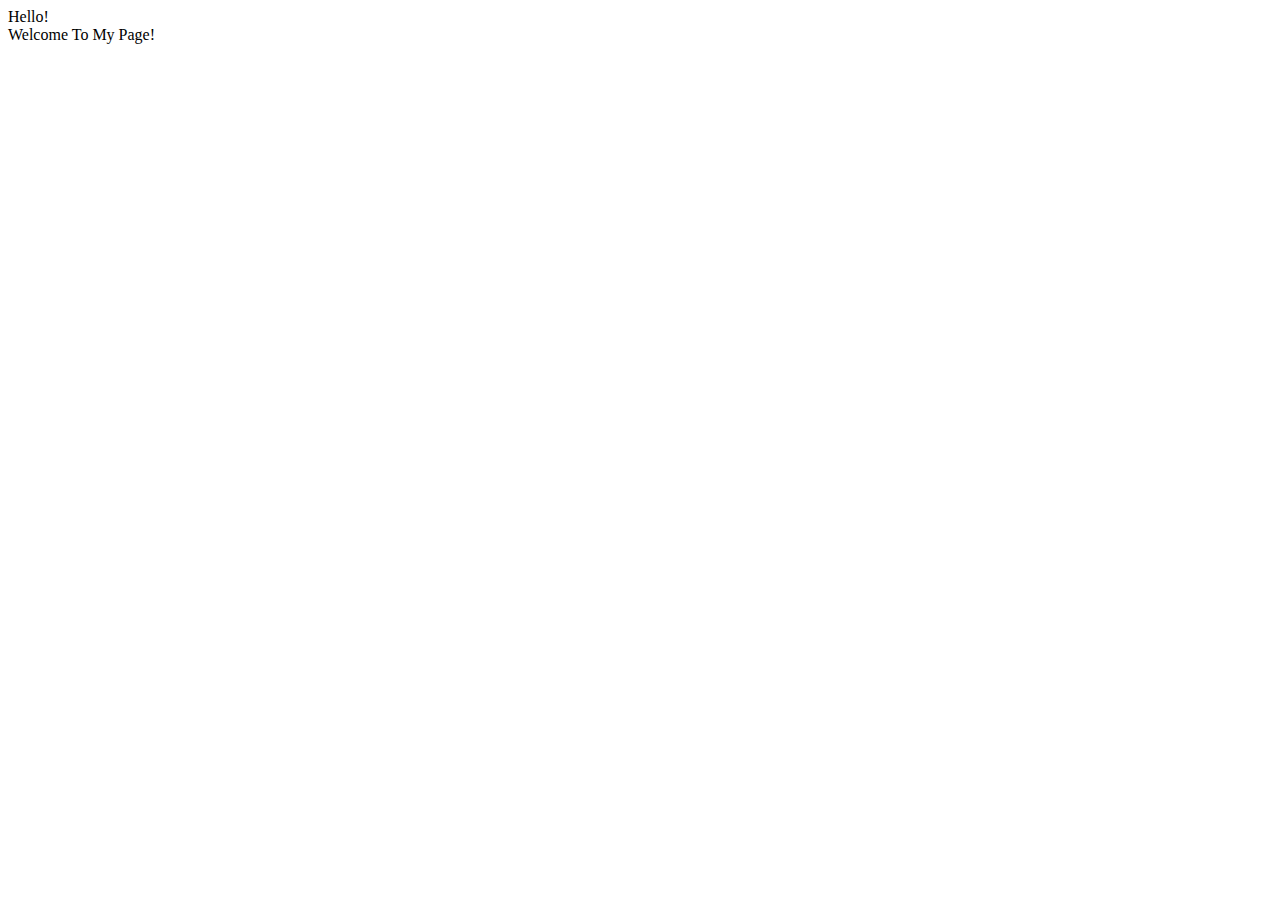
==== index.html @ 6ac170c6 "Add files via upload" ====
<!DOCTYPE html>
<html>

<head>
    <meta charset="UTF-8">
    <meta name="viewport" content="width=device-width, initial-scale=1.0">
    <title>My Page</title>
    <link rel="stylesheet" href="style.css">
</head>

<body>
<div class="banner">
    Hello!
</div>
<div class="content">
    Welcome To My Page!
</div>
    
</body>

</html>
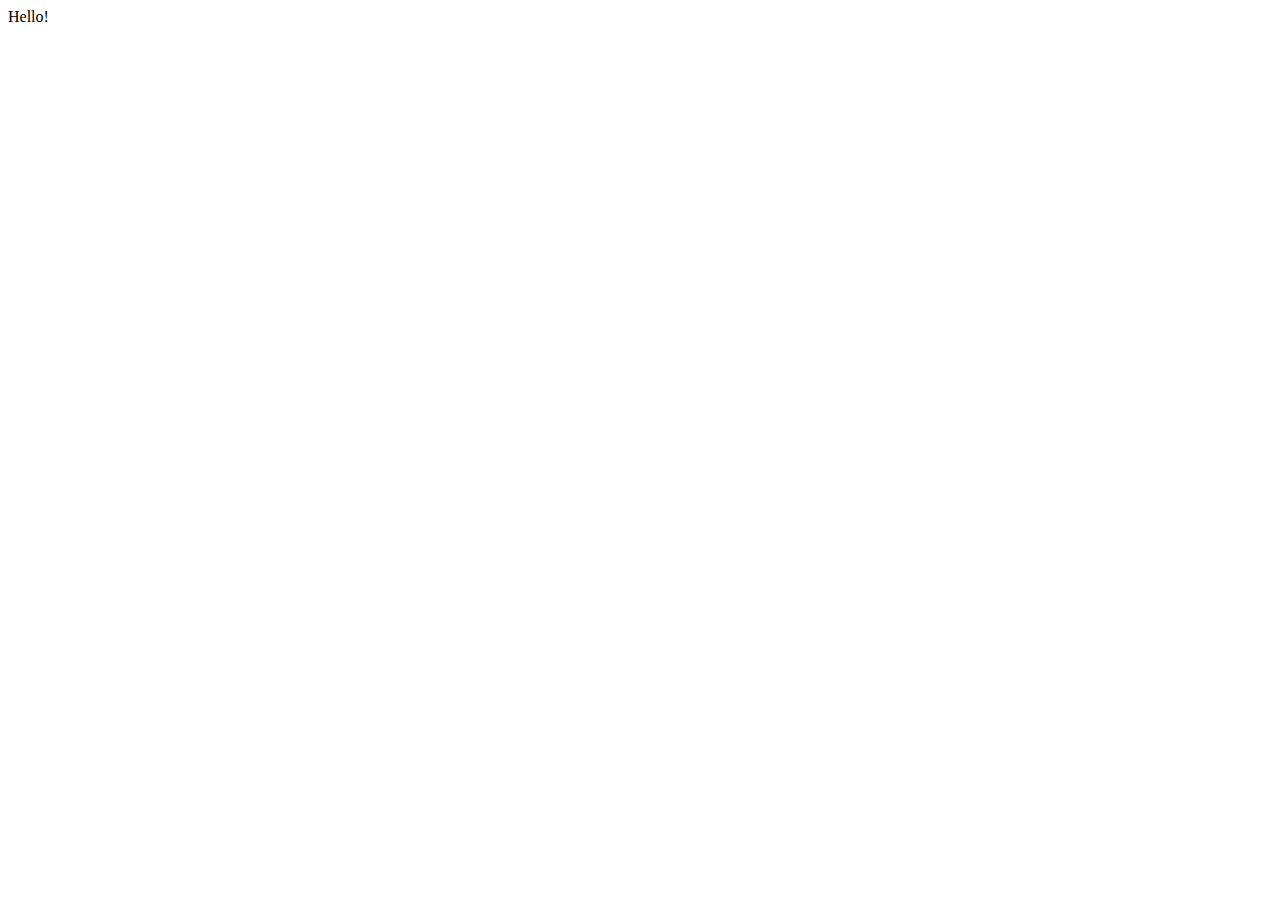
==== commit c12f5f38: "Add files via upload" ====
--- a/index.html
+++ b/index.html
@@ -12,8 +12,7 @@
 <div class="banner">
     Hello!
 </div>
-<div class="content">
-    Welcome To My Page!
+
 </div>
     
 </body>
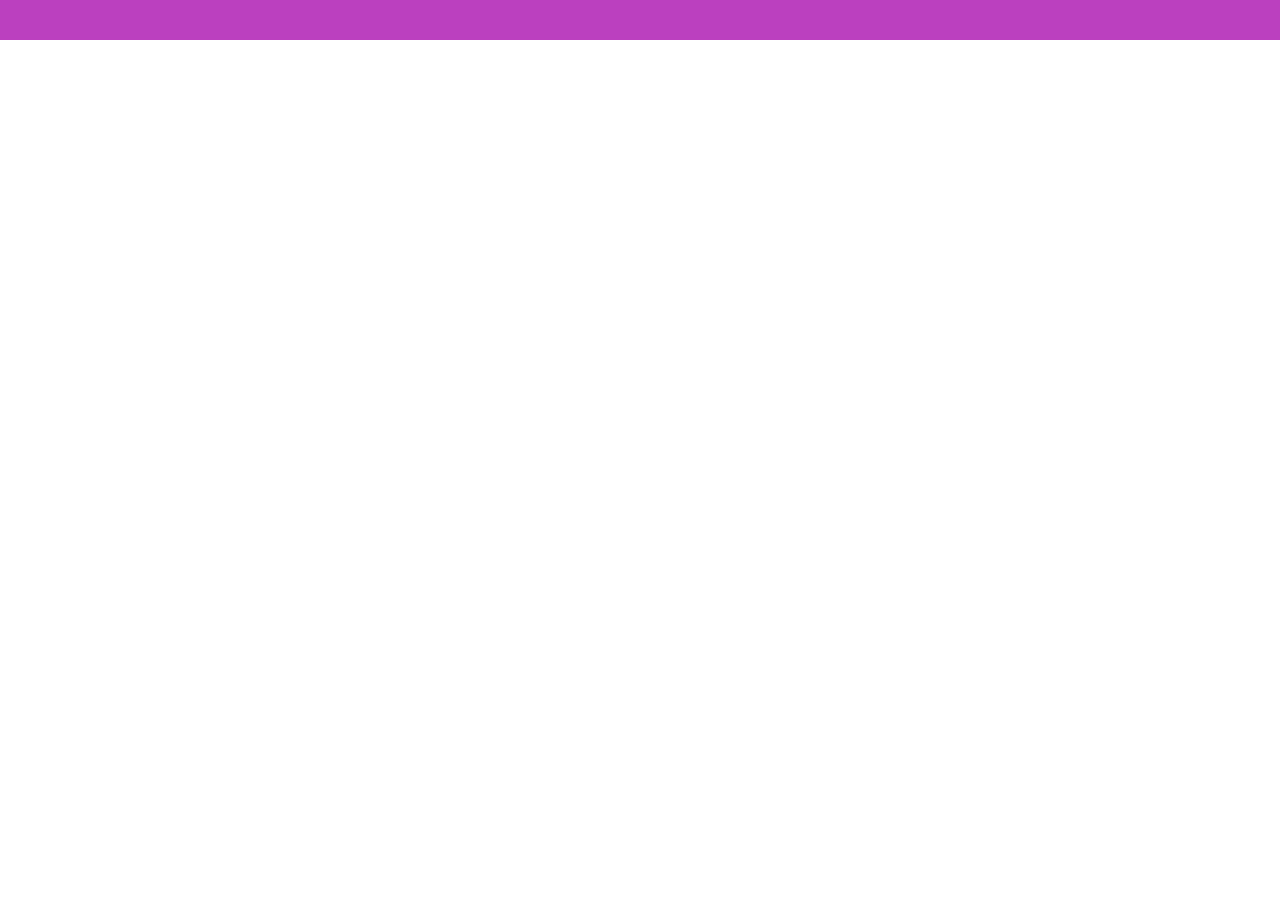
==== commit f0839d7c: "Update index.html" ====
--- a/index.html
+++ b/index.html
@@ -10,11 +10,11 @@
 
 <body>
 <div class="banner">
-    Hello!
+    
 </div>
 
 </div>
     
 </body>
 
-</html>+</html>
--- a/style.css
+++ b/style.css
@@ -0,0 +1,12 @@
+body {
+    margin: 0;
+}
+
+.banner {
+    background-color: #bb40bf;
+    color: white;
+    font-size: 80px;
+    font-family: sans-serif;
+    text-align: center;
+    padding: 20px;
+}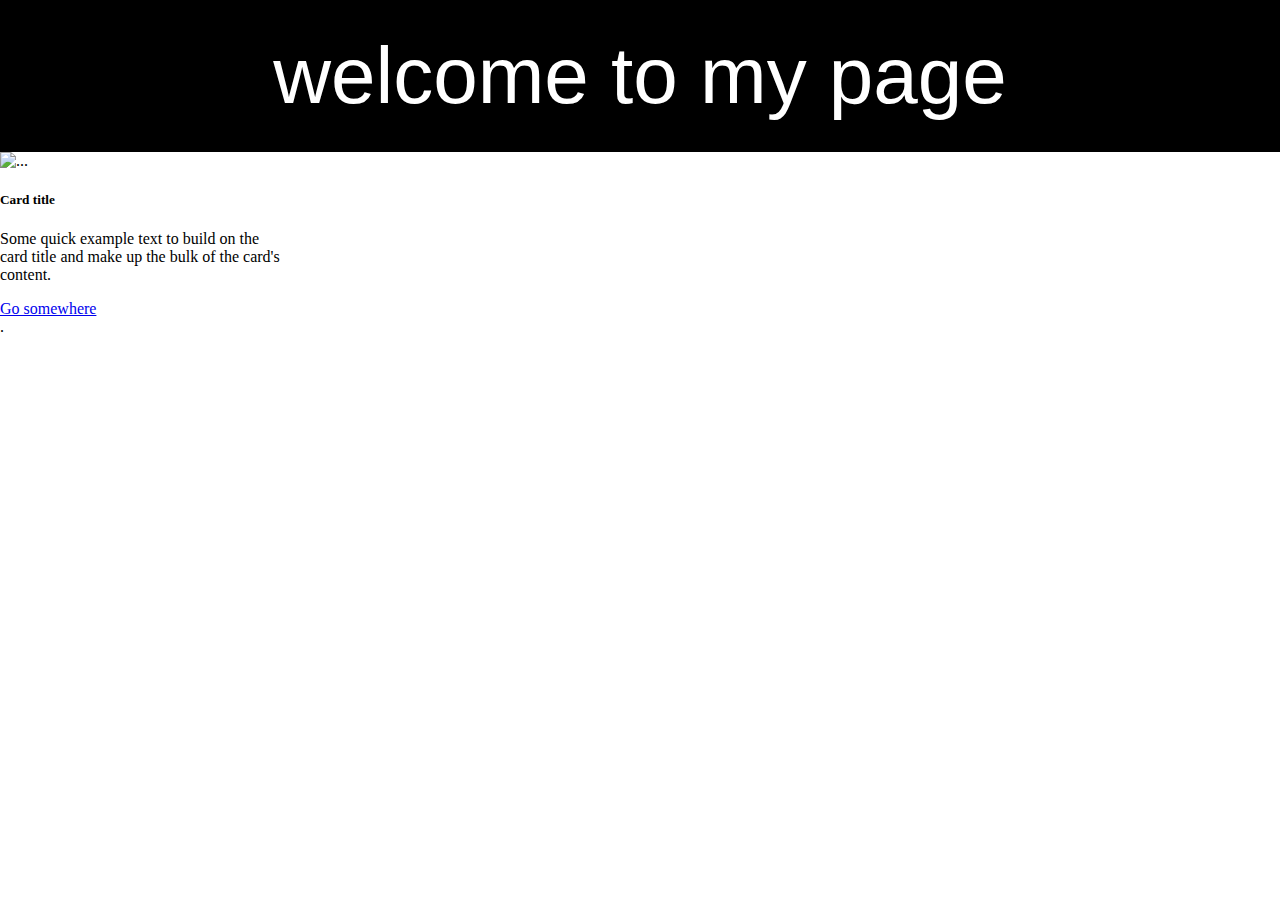
==== commit ebc686a1: "Add files via upload" ====
--- a/index.html
+++ b/index.html
@@ -10,11 +10,28 @@
 
 <body>
 <div class="banner">
-    
+    welcome to my page
+     
+      </div>
+</div>
+<div class="container">
+    <div class="row">
+      <div class="col">
+        <div class="card" style="width: 18rem;">
+            <img src="..." class="card-img-top" alt="...">
+            <div class="card-body">
+              <h5 class="card-title">Card title</h5>
+              <p class="card-text">Some quick example text to build on the card title and make up the bulk of the card's content.</p>
+              <a href="#" class="btn btn-primary">Go somewhere</a>
+            </div>
+          </div>
+  </div>
+</div>
+
 </div>
 
 </div>
     
 </body>
 
-</html>
+</html>.--- a/style.css
+++ b/style.css
@@ -3,10 +3,10 @@
 }
 
 .banner {
-    background-color: #bb40bf;
+    background-color: black;
     color: white;
     font-size: 80px;
     font-family: sans-serif;
     text-align: center;
-    padding: 20px;
+    padding: 30px;
 }